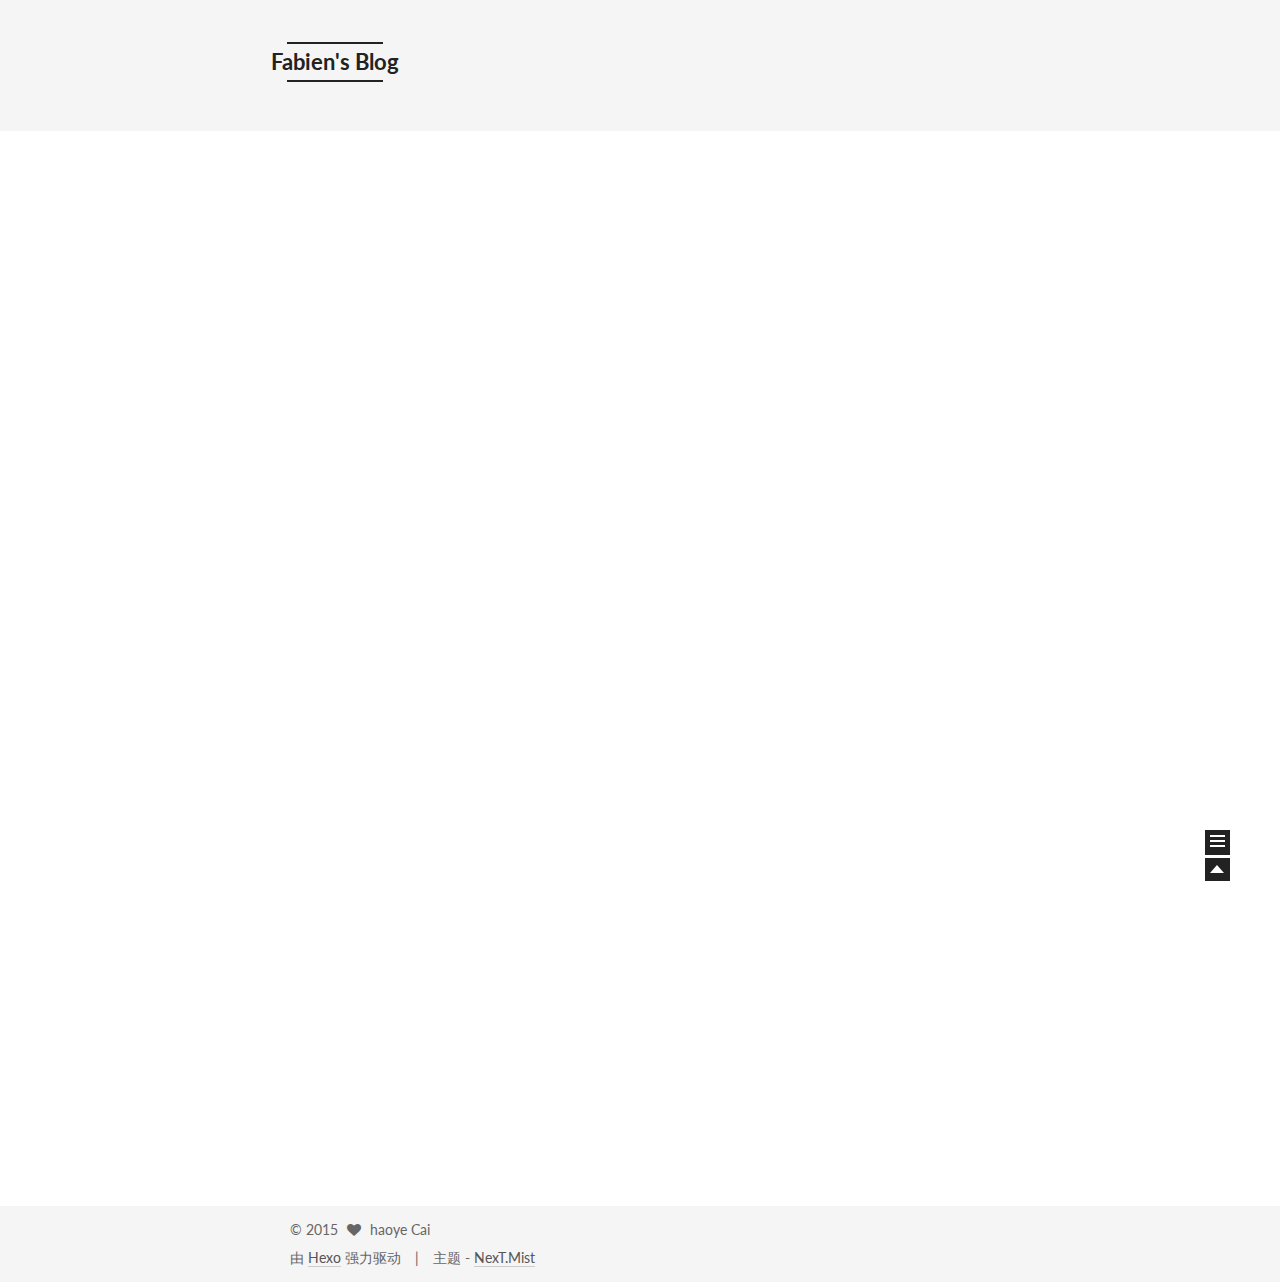
==== index.html @ c85cac9d "Site updated: 2015-11-20 16:42:20" ====
<!doctype html>
<html class="theme-next   use-motion ">
<head>
  <meta charset="UTF-8"/>
<meta http-equiv="X-UA-Compatible" content="IE=edge,chrome=1" />
<meta name="viewport" content="width=device-width, initial-scale=1, maximum-scale=1"/>



<meta http-equiv="Cache-Control" content="no-transform" />
<meta http-equiv="Cache-Control" content="no-siteapp" />












  <link href="/vendors/fancybox/source/jquery.fancybox.css?v=2.1.5" rel="stylesheet" type="text/css"/>




  <link href="//fonts.googleapis.com/css?family=Lato:300,400,700,400italic&subset=latin,latin-ext" rel="stylesheet" type="text/css">



<link href="/vendors/font-awesome/css/font-awesome.min.css?v=4.4.0" rel="stylesheet" type="text/css" />

<link href="/css/main.css?v=0.4.5.2" rel="stylesheet" type="text/css" />


  <meta name="keywords" content="Hexo, NexT" />








  <link rel="shortcut icon" type="image/x-icon" href="/favicon.ico?v=0.4.5.2" />






<meta name="description" content="finance | operational research">
<meta property="og:type" content="website">
<meta property="og:title" content="Fabien's Blog">
<meta property="og:url" content="http://yoursite.com/index.html">
<meta property="og:site_name" content="Fabien's Blog">
<meta property="og:description" content="finance | operational research">
<meta name="twitter:card" content="summary">
<meta name="twitter:title" content="Fabien's Blog">
<meta name="twitter:description" content="finance | operational research">



<script type="text/javascript" id="hexo.configuration">
  var CONFIG = {
    scheme: 'Mist',
    sidebar: 'post',
    motion: true
  };
</script>

  <title> Fabien's Blog </title>
</head>

<body itemscope itemtype="http://schema.org/WebPage" lang="zh-Hans">

  <!--[if lte IE 8]>
  <div style=' clear: both; height: 59px; padding:0 0 0 15px; position: relative;margin:0 auto;'>
    <a href="http://windows.microsoft.com/en-US/internet-explorer/products/ie/home?ocid=ie6_countdown_bannercode">
      <img src="http://7u2nvr.com1.z0.glb.clouddn.com/picouterie.jpg" border="0" height="42" width="820"
           alt="You are using an outdated browser. For a faster, safer browsing experience, upgrade for free today or use other browser ,like chrome firefox safari."
           style='margin-left:auto;margin-right:auto;display: block;'/>
    </a>
  </div>
<![endif]-->
  






  <div class="container one-column 
   page-home 
">
    <div class="headband"></div>

    <header id="header" class="header" itemscope itemtype="http://schema.org/WPHeader">
      <div class="header-inner"><div class="site-meta ">
  

  <div class="custom-logo-site-title">
    <a href="/"  class="brand" rel="start">
      <span class="logo-line-before"><i></i></span>
      <span class="site-title">Fabien's Blog</span>
      <span class="logo-line-after"><i></i></span>
    </a>
  </div>
  <p class="site-subtitle">To thine own self be true</p>
</div>

<div class="site-nav-toggle">
  <button>
    <span class="btn-bar"></span>
    <span class="btn-bar"></span>
    <span class="btn-bar"></span>
  </button>
</div>

<nav class="site-nav">
  

  
    <ul id="menu" class="menu ">
      
        
        <li class="menu-item menu-item-home">
          <a href="/" rel="section">
            
              <i class="menu-item-icon fa fa-home fa-fw"></i> <br />
            
            首页
          </a>
        </li>
      
        
        <li class="menu-item menu-item-archives">
          <a href="/archives" rel="section">
            
              <i class="menu-item-icon fa fa-archive fa-fw"></i> <br />
            
            归档
          </a>
        </li>
      
        
        <li class="menu-item menu-item-tags">
          <a href="/tags" rel="section">
            
              <i class="menu-item-icon fa fa-tags fa-fw"></i> <br />
            
            标签
          </a>
        </li>
      

      
      
    </ul>
  

  
</nav>

 </div>
    </header>

    <main id="main" class="main">
      <div class="main-inner">
        <div id="content" class="content">
          
  <section id="posts" class="posts-expand">

    

    
    

    
      

  
  

  
  
  

  <article class="post post-type-normal " itemscope itemtype="http://schema.org/Article">

    
      <header class="post-header">

        
        
          <h1 class="post-title" itemprop="name headline">
            
            
              
                
                <a class="post-title-link" href="/2015/11/20/hello-world/" itemprop="url">
                  Hello World
                </a>
              
            
          </h1>
        

        <div class="post-meta">
          <span class="post-time">
            发表于
            <time itemprop="dateCreated" datetime="2015-11-20T14:09:13+08:00" content="2015-11-20">
              2015-11-20
            </time>
          </span>

          

          
            
          

          

        </div>
      </header>
    


    <div class="post-body">

      
      

      
        
          <span itemprop="articleBody">
            
              <p>Welcome to <a href="http://hexo.io/" target="_blank" rel="external">Hexo</a>! This is your very first post. Check <a href="http://hexo.io/docs/" target="_blank" rel="external">documentation</a> for more info. If you get any problems when using Hexo, you can find the answer in <a href="http://hexo.io/docs/troubleshooting.html" target="_blank" rel="external">troubleshooting</a> or you can ask me on <a href="https://github.com/hexojs/hexo/issues" target="_blank" rel="external">GitHub</a>.</p>
<h2 id="Quick_Start">Quick Start</h2><h3 id="Create_a_new_post">Create a new post</h3><figure class="highlight bash"><table><tr><td class="gutter"><pre><span class="line">1</span><br></pre></td><td class="code"><pre><span class="line">$ hexo new <span class="string">"My New Post"</span></span><br></pre></td></tr></table></figure>
<p>More info: <a href="http://hexo.io/docs/writing.html" target="_blank" rel="external">Writing</a></p>
<h3 id="Run_server">Run server</h3><figure class="highlight bash"><table><tr><td class="gutter"><pre><span class="line">1</span><br></pre></td><td class="code"><pre><span class="line">$ hexo server</span><br></pre></td></tr></table></figure>
<p>More info: <a href="http://hexo.io/docs/server.html" target="_blank" rel="external">Server</a></p>
<h3 id="Generate_static_files">Generate static files</h3><figure class="highlight bash"><table><tr><td class="gutter"><pre><span class="line">1</span><br></pre></td><td class="code"><pre><span class="line">$ hexo generate</span><br></pre></td></tr></table></figure>
<p>More info: <a href="http://hexo.io/docs/generating.html" target="_blank" rel="external">Generating</a></p>
<h3 id="Deploy_to_remote_sites">Deploy to remote sites</h3><figure class="highlight bash"><table><tr><td class="gutter"><pre><span class="line">1</span><br></pre></td><td class="code"><pre><span class="line">$ hexo deploy</span><br></pre></td></tr></table></figure>
<p>More info: <a href="http://hexo.io/docs/deployment.html" target="_blank" rel="external">Deployment</a></p>

            
          </span>
        
      
    </div>

    <footer class="post-footer">
      

      

      
      
        <div class="post-eof"></div>
      
    </footer>
  </article>


    

  </section>

  


        </div>

        


        

      </div>

      
        
  
  <div class="sidebar-toggle">
    <div class="sidebar-toggle-line-wrap">
      <span class="sidebar-toggle-line sidebar-toggle-line-first"></span>
      <span class="sidebar-toggle-line sidebar-toggle-line-middle"></span>
      <span class="sidebar-toggle-line sidebar-toggle-line-last"></span>
    </div>
  </div>

  <aside id="sidebar" class="sidebar">
    <div class="sidebar-inner">

      

      

      <section class="site-overview sidebar-panel  sidebar-panel-active ">
        <div class="site-author motion-element" itemprop="author" itemscope itemtype="http://schema.org/Person">
          <img class="site-author-image" src="https://avatars2.githubusercontent.com/u/11530228?v=3&s=460" alt="haoye Cai" itemprop="image"/>
          <p class="site-author-name" itemprop="name">haoye Cai</p>
        </div>
        <p class="site-description motion-element" itemprop="description">finance | operational research</p>
        <nav class="site-state motion-element">
          <div class="site-state-item site-state-posts">
            <a href="/archives">
              <span class="site-state-item-count">1</span>
              <span class="site-state-item-name">日志</span>
            </a>
          </div>

          <div class="site-state-item site-state-categories">
            
              <span class="site-state-item-count">0</span>
              <span class="site-state-item-name">分类</span>
              
          </div>

          <div class="site-state-item site-state-tags">
            <a href="/tags">
              <span class="site-state-item-count">0</span>
              <span class="site-state-item-name">标签</span>
              </a>
          </div>

        </nav>

        

        <div class="links-of-author motion-element">
          
        </div>

        
        

        <div class="links-of-author motion-element">
          
        </div>

      </section>

      

    </div>
  </aside>


      
    </main>

    <footer id="footer" class="footer">
      <div class="footer-inner">
        <div class="copyright" >
  
  &copy; 
  <span itemprop="copyrightYear">2015</span>
  <span class="with-love">
    <i class="icon-next-heart fa fa-heart"></i>
  </span>
  <span class="author" itemprop="copyrightHolder">haoye Cai</span>
</div>

<div class="powered-by">
  由 <a class="theme-link" href="http://hexo.io">Hexo</a> 强力驱动
</div>

<div class="theme-info">
  主题 -
  <a class="theme-link" href="https://github.com/iissnan/hexo-theme-next">
    NexT.Mist
  </a>
</div>



      </div>
    </footer>

    <div class="back-to-top"></div>
  </div>

  <script type="text/javascript" src="/vendors/jquery/index.js?v=2.1.3"></script>

  
  

  
    
    

  


  

  
  <script type="text/javascript" src="/vendors/fancybox/source/jquery.fancybox.pack.js"></script>
  <script type="text/javascript" src="/js/fancy-box.js?v=0.4.5.2"></script>


  <script type="text/javascript" src="/js/helpers.js?v=0.4.5.2"></script>
  <script type="text/javascript" src="/vendors/velocity/velocity.min.js"></script>
<script type="text/javascript" src="/vendors/velocity/velocity.ui.min.js"></script>

<script type="text/javascript" src="/js/motion.js?v=0.4.5.2" id="motion.global"></script>


  <script type="text/javascript" src="/vendors/fastclick/lib/fastclick.min.js?v=1.0.6"></script>
  <script type="text/javascript" src="/vendors/jquery_lazyload/jquery.lazyload.js?v=1.9.7"></script>

  

  <script type="text/javascript" src="/js/bootstrap.js"></script>

  
  

  
  

</body>
</html>
---- css/main.css ----
/* normalize.css v3.0.2 | MIT License | git.io/normalize */
html {
  font-family: sans-serif; /* 1 */
  -ms-text-size-adjust: 100%; /* 2 */
  -webkit-text-size-adjust: 100%; /* 2 */
}
body {
  margin: 0;
}
article,
aside,
details,
figcaption,
figure,
footer,
header,
hgroup,
main,
menu,
nav,
section,
summary {
  display: block;
}
audio,
canvas,
progress,
video {
  display: inline-block; /* 1 */
  vertical-align: baseline; /* 2 */
}
audio:not([controls]) {
  display: none;
  height: 0;
}
[hidden],
template {
  display: none;
}
a {
  background-color: transparent;
}
a:active,
a:hover {
  outline: 0;
}
abbr[title] {
  border-bottom: 1px dotted;
}
b,
strong {
  font-weight: bold;
}
dfn {
  font-style: italic;
}
h1 {
  font-size: 2em;
  margin: 0.67em 0;
}
mark {
  background: #ff0;
  color: #000;
}
small {
  font-size: 80%;
}
sub,
sup {
  font-size: 75%;
  line-height: 0;
  position: relative;
  vertical-align: baseline;
}
sup {
  top: -0.5em;
}
sub {
  bottom: -0.25em;
}
img {
  border: 0;
}
svg:not(:root) {
  overflow: hidden;
}
figure {
  margin: 1em 40px;
}
hr {
  -moz-box-sizing: content-box;
  box-sizing: content-box;
  height: 0;
}
pre {
  overflow: auto;
}
code,
kbd,
pre,
samp {
  font-family: monospace, monospace;
  font-size: 1em;
}
button,
input,
optgroup,
select,
textarea {
  color: inherit; /* 1 */
  font: inherit; /* 2 */
  margin: 0; /* 3 */
}
button {
  overflow: visible;
}
button,
select {
  text-transform: none;
}
button,
html input[type="button"],
input[type="reset"],
input[type="submit"] {
  -webkit-appearance: button; /* 2 */
  cursor: pointer; /* 3 */
}
button[disabled],
html input[disabled] {
  cursor: default;
}
button::-moz-focus-inner,
input::-moz-focus-inner {
  border: 0;
  padding: 0;
}
input {
  line-height: normal;
}
input[type="checkbox"],
input[type="radio"] {
  box-sizing: border-box; /* 1 */
  padding: 0; /* 2 */
}
input[type="number"]::-webkit-inner-spin-button,
input[type="number"]::-webkit-outer-spin-button {
  height: auto;
}
input[type="search"] {
  -webkit-appearance: textfield; /* 1 */
  -moz-box-sizing: content-box;
  -webkit-box-sizing: content-box; /* 2 */
  box-sizing: content-box;
}
input[type="search"]::-webkit-search-cancel-button,
input[type="search"]::-webkit-search-decoration {
  -webkit-appearance: none;
}
fieldset {
  border: 1px solid #c0c0c0;
  margin: 0 2px;
  padding: 0.35em 0.625em 0.75em;
}
legend {
  border: 0; /* 1 */
  padding: 0; /* 2 */
}
textarea {
  overflow: auto;
}
optgroup {
  font-weight: bold;
}
table {
  border-collapse: collapse;
  border-spacing: 0;
}
td,
th {
  padding: 0;
}
::selection {
  background: #262a30;
  color: #fff;
}
body {
  position: relative;
  font-family: Lato, "PingFang SC", "Microsoft YaHei", sans-serif;
  font-size: 14px;
  line-height: 2;
  color: #555;
  background: #fff;
}
@media (max-width: 767px) {
  body {
    padding-right: 0 !important;
  }
}
@media (min-width: 768px) and (max-width: 991px) {
  body {
    padding-right: 0 !important;
  }
}
@media (min-width: 1600px) {
  body {
    font-size: 16px;
  }
}
h1,
h2,
h3,
h4,
h5,
h6 {
  margin: 0;
  padding: 0;
  font-weight: bold;
  line-height: 1;
  font-family: Lato, "PingFang SC", "Microsoft YaHei", sans-serif;
}
h1 {
  font-size: 24px;
}
@media (max-width: 767px) {
  h1 {
    font-size: 20px;
  }
}
h2 {
  font-size: 22px;
}
@media (max-width: 767px) {
  h2 {
    font-size: 18px;
  }
}
h3 {
  font-size: 20px;
}
@media (max-width: 767px) {
  h3 {
    font-size: 16px;
  }
}
h4 {
  font-size: 18px;
}
@media (max-width: 767px) {
  h4 {
    font-size: 14px;
  }
}
h5 {
  font-size: 16px;
}
@media (max-width: 767px) {
  h5 {
    font-size: 12px;
  }
}
h6 {
  font-size: 14px;
}
@media (max-width: 767px) {
  h6 {
    font-size: 10px;
  }
}
p {
  margin: 0 0 25px 0;
}
a {
  color: #555;
  text-decoration: none;
  border-bottom: 1px solid #999;
}
a:hover {
  color: #222;
  border-bottom-color: #222;
}
ul {
  list-style: none;
}
blockquote {
  margin: 0;
  padding: 0;
}
img {
  display: block;
  margin: auto 0;
  max-width: 100%;
  height: auto;
}
h2,
h3,
h4,
h5,
h6 {
  margin: 20px 0 15px;
}
ul {
  list-style: square;
}
a {
  word-wrap: break-word;
}
hr {
  margin: 40px 0;
  height: 3px;
  border: none;
  background-color: #ddd;
  background-image: repeating-linear-gradient(-45deg, #fff, #fff 4px, transparent 4px, transparent 8px);
}
blockquote {
  padding: 0 15px;
  color: #666;
  border-left: 4px solid #ddd;
}
blockquote cite::before {
  content: "-";
  padding: 0 5px;
}
dt {
  font-weight: 700;
}
dd {
  margin: 0;
  padding: 0;
}
.pullquote {
  width: 45%;
}
.pullquote.left {
  float: left;
  margin-left: 5px;
  margin-right: 10px;
}
.pullquote.right {
  float: right;
  margin-left: 10px;
  margin-right: 5px;
}
.highlight table,
.gist table {
  width: auto;
}
.highlight table td,
.gist table td {
  border: none;
}
.highlight a,
.gist a {
  color: #222 !important;
  text-decoration: none !important;
}
.video-container {
  position: relative;
  padding-top: 60%;
  height: 0;
  overflow: hidden;
}
.video-container iframe,
.video-container object,
.video-container embed {
  position: absolute;
  top: 0;
  left: 0;
  width: 100%;
  height: 100%;
}
table {
  margin: 20px 0;
  width: 100%;
  border-collapse: collapse;
  border-spacing: 0;
  border: 1px solid #ddd;
  font-size: 14px;
}
table>tbody>tr:nth-of-type(odd) {
  background-color: #f9f9f9;
}
table>tbody>tr:hover {
  background-color: #f5f5f5;
}
caption,
th,
td {
  padding: 8px;
  text-align: left;
  vertical-align: middle;
  font-weight: normal;
}
th,
td {
  border-bottom: 3px solid #ddd;
  border-right: 1px solid #eee;
}
th {
  padding-bottom: 10px;
  font-weight: 700;
}
td {
  border-bottom-width: 1px;
}
.text-left {
  text-align: left;
}
.text-center {
  text-align: center;
}
.text-right {
  text-align: right;
}
.text-justify {
  text-align: justify;
}
.text-nowrap {
  white-space: nowrap;
}
.text-lowercase {
  text-transform: lowercase;
}
.text-uppercase {
  text-transform: uppercase;
}
.text-capitalize {
  text-transform: capitalize;
}
.center-block {
  display: block;
  margin-left: auto;
  margin-right: auto;
}
.clearfix:before,
.clearfix:after {
  content: " ";
  display: table;
}
.clearfix:after {
  clear: both;
}
.full-image.full-image.full-image {
  border: none;
  max-width: 100%;
  width: auto;
  margin: 0;
}
@media (min-width: 992px) {
  .full-image.full-image.full-image {
    max-width: none;
    width: 126%;
    margin: 0 -13%;
  }
}
.use-motion .motion-element {
  opacity: 0;
}
pre,
.highlight {
  background: #f7f7f7;
  margin: 20px 0;
  padding: 15px;
  overflow: auto;
  font-size: 13px;
  color: #4d4d4c;
  line-height: 1.6;
}
.highlight .gutter pre,
.gist .gist-file .gist-data .line-numbers {
  color: #666;
}
pre,
code {
  font-family: "Input Mono", "PT Mono", Consolas, Monaco, Menlo, monospace;
}
code {
  word-break: break-all;
  background: #eee;
  text-shadow: 0 1px #fff;
  padding: 0 0.3em;
}
pre code {
  background: none;
  text-shadow: none;
  padding: 0;
}
.highlight pre {
  border: none;
  margin: 0;
  padding: 1px;
}
.highlight table {
  margin: 0;
  width: auto;
  border: none;
}
.highlight td {
  border: none;
  padding: 0;
}
.highlight figcaption {
  font-size: 0.85em;
  color: #8e908c;
  line-height: 1em;
  margin-bottom: 1em;
}
.highlight figcaption:before,
.highlight figcaption:after {
  content: " ";
  display: table;
}
.highlight figcaption:after {
  clear: both;
}
.highlight figcaption a {
  float: right;
}
.highlight .gutter pre {
  text-align: right;
  padding-right: 20px;
}
.highlight .line {
  height: 20px;
}
.gist {
  margin: 20px 0;
  border-style: solid;
  border-color: #ccc;
  border-width: 1px 0;
  background: #f7f7f7;
  padding: 15px 40px 15px 15px;
}
.gist .gist-file {
  border: none;
  font-family: "Input Mono", "PT Mono", Consolas, Monaco, Menlo, monospace;
  margin: 0;
}
.gist .gist-file .gist-data {
  background: none;
  border: none;
}
.gist .gist-file .gist-data .line-numbers {
  background: none;
  border: none;
  padding: 0 20px 0 0;
}
.gist .gist-file .gist-data .line-data {
  padding: 0 !important;
}
.gist .gist-file .highlight {
  margin: 0;
  padding: 0;
  border: none;
}
.gist .gist-file .gist-meta {
  background: #f7f7f7;
  color: #8e908c;
  font: 13px Lato, "PingFang SC", "Microsoft YaHei", sans-serif;
  text-shadow: 0 0;
  padding: 0;
  margin-top: 1em;
  margin-left: 40px;
}
.gist .gist-file .gist-meta a {
  color: color-link;
  font-weight: normal;
}
.gist .gist-file .gist-meta a:hover {
  text-decoration: underline;
}
pre .comment {
  color: #8e908c;
}
pre .variable,
pre .attribute,
pre .tag,
pre .regexp,
pre .ruby .constant,
pre .xml .tag .title,
pre .xml .pi,
pre .xml .doctype,
pre .html .doctype,
pre .css .id,
pre .css .class,
pre .css .pseudo {
  color: #c82829;
}
pre .number,
pre .preprocessor,
pre .built_in,
pre .literal,
pre .params,
pre .constant {
  color: #f5871f;
}
pre .ruby .class .title,
pre .css .rules .attribute {
  color: #718c00;
}
pre .string,
pre .value,
pre .inheritance,
pre .header,
pre .ruby .symbol,
pre .xml .cdata {
  color: #718c00;
}
pre .title,
pre .css .hexcolor {
  color: #3e999f;
}
pre .function,
pre .python .decorator,
pre .python .title,
pre .ruby .function .title,
pre .ruby .title .keyword,
pre .perl .sub,
pre .javascript .title,
pre .coffeescript .title {
  color: #4271ae;
}
pre .keyword,
pre .javascript .function {
  color: #8959a8;
}
html,
body {
  height: 100%;
}
.container {
  position: relative;
  min-height: 100%;
}
.header-inner {
  margin: 0 auto;
  padding: 100px 0 70px;
  width: 1200px;
}
.one-column .header-inner {
  width: 700px;
}
@media (min-width: 1600px) {
  .one-column .header-inner {
    width: 900px;
  }
}
.main {
  padding-bottom: 150px;
}
.main-inner {
  margin: 0 auto;
  width: 1200px;
}
.one-column .main-inner {
  width: 700px;
}
@media (min-width: 1600px) {
  .one-column .main-inner {
    width: 900px;
  }
}
.footer {
  position: absolute;
  left: 0;
  bottom: 0;
  width: 100%;
  min-height: 50px;
}
.footer-inner {
  margin: 20px auto;
  width: 1200px;
}
.one-column .footer-inner {
  width: 700px;
}
@media (min-width: 1600px) {
  .one-column .footer-inner {
    width: 900px;
  }
}
.headband {
  height: 3px;
  background: #222;
}
.header {
  background: #fff;
}
.header-inner {
  position: relative;
}
.site-meta {
  margin: 0;
  text-align: left;
}
@media (max-width: 767px) {
  .site-meta {
    text-align: center;
  }
}
.brand {
  position: relative;
  display: inline-block;
  padding: 0 40px;
  color: #222;
  background: #222;
  border-bottom: none;
  font-family: Lato, "PingFang SC", "Microsoft YaHei", sans-serif;
}
.brand:hover {
  color: #222;
}
.logo {
  display: inline-block;
  margin-right: 5px;
  line-height: 36px;
  vertical-align: top;
}
.site-title {
  display: inline-block;
  vertical-align: top;
  line-height: 36px;
  font-size: 20px;
  font-weight: normal;
}
.site-subtitle {
  margin-top: 10px;
  font-size: 13px;
  color: #999;
}
.use-motion .brand {
  opacity: 0;
}
.use-motion .logo,
.use-motion .site-title,
.use-motion .site-subtitle {
  opacity: 0;
  position: relative;
  top: -10px;
}
.site-nav-toggle {
  display: none;
  position: absolute;
  top: 10px;
  left: 10px;
}
@media (max-width: 767px) {
  .site-nav-toggle {
    display: block;
  }
}
.site-nav-toggle button {
  margin-top: 2px;
  padding: 9px 10px;
  background: transparent;
  border: none;
}
@media (max-width: 767px) {
  .site-nav {
    display: none;
    margin: 0 -10px;
    padding: 0 10px;
    clear: both;
    border-top: 1px solid #ddd;
  }
}
@media (min-width: 768px) and (max-width: 991px) {
  .site-nav {
    display: block !important;
  }
}
@media (min-width: 992px) {
  .site-nav {
    display: block !important;
  }
}
.menu {
  margin-top: 20px;
  padding-left: 0;
  text-align: center;
}
.menu .menu-item {
  display: inline-block;
  margin: 0 10px;
}
@media screen and (max-width: 767px) {
  .menu .menu-item {
    margin-top: 10px;
  }
}
.menu .menu-item a {
  display: block;
  font-size: 13px;
  text-transform: capitalize;
  line-height: 1.5;
  border-bottom: 1px solid transparent;
  transition-property: border-color;
  transition-duration: 0.2s;
  transition-timing-function: ease-in-out;
  transition-delay: 0s;
}
.menu .menu-item a:hover {
  border-bottom-color: #222;
}
.use-motion .menu-item {
  opacity: 0;
}
.translation {
  margin-top: -20px;
  font-size: 14px;
  color: #999;
}
.post:last-child .post-eof.post-eof.post-eof {
  display: none;
}
.sidebar-toggle {
  position: fixed;
  right: 50px;
  bottom: 45px;
  width: 15px;
  height: 15px;
  padding: 5px;
  background: #222;
  line-height: 0;
  z-index: 1050;
  cursor: pointer;
  -webkit-transform: translateZ(0);
}
@media (min-width: 768px) and (max-width: 991px) {
  .sidebar-toggle {
    display: none;
  }
}
@media (max-width: 767px) {
  .sidebar-toggle {
    display: none;
  }
}
.sidebar-toggle-line {
  position: relative;
  display: inline-block;
  vertical-align: top;
  height: 2px;
  width: 100%;
  background: #fff;
  margin-top: 3px;
}
.sidebar-toggle-line:first-child {
  margin-top: 0;
}
.sidebar {
  width: 0;
  position: fixed;
  right: 0;
  top: 0;
  bottom: 0;
  z-index: 1040;
  box-shadow: inset 0 2px 6px #000;
  background: #222;
  -webkit-transform: translateZ(0);
}
.sidebar a {
  color: #999;
  border-bottom-color: #555;
}
.sidebar a:hover {
  color: #eee;
}
@media (min-width: 768px) and (max-width: 991px) {
  .sidebar {
    display: none !important;
  }
}
@media (max-width: 767px) {
  .sidebar {
    display: none !important;
  }
}
.sidebar-inner {
  position: relative;
  padding: 20px 10px;
  color: #999;
  text-align: center;
}
.site-author-image {
  display: block;
  margin: 0 auto;
  max-width: 96px;
  height: auto;
  border: 2px solid #333;
  padding: 2px;
}
.site-author-name {
  margin: 5px 0 0;
  color: #f5f5f5;
}
.site-description {
  margin-top: 5px;
  font-size: 14px;
  color: #555;
}
.site-state {
  overflow: hidden;
  line-height: 1.4;
}
.site-state-item {
  display: inline-block;
  padding: 0 15px;
  border-left: 1px solid #333;
}
.site-state-item:first-child {
  border-left: none;
}
.site-state-item a {
  border-bottom: none;
}
.site-state-item-count {
  display: block;
  text-align: center;
  font-size: 18px;
}
.site-state-item-name {
  font-size: 13px;
}
.feed-link {
  margin-top: 20px;
}
.feed-link a {
  display: inline-block;
  padding: 0 15px;
  color: #fc6423;
  border: 1px solid #fc6423;
  border-radius: 4px;
}
.feed-link a i {
  color: #fc6423;
  font-size: 14px;
}
.feed-link a:hover {
  color: #fff;
  background: #fc6423;
}
.feed-link a:hover i {
  color: #fff;
}
.links-of-author {
  margin-top: 20px;
}
.links-of-author a {
  display: inline-block;
  vertical-align: middle;
  margin-right: 10px;
  margin-bottom: 10px;
  border-bottom-color: #555;
  font-size: 13px;
}
.links-of-author a:before {
  display: inline-block;
  vertical-align: middle;
  margin-right: 3px;
  content: " ";
  width: 4px;
  height: 4px;
  border-radius: 50%;
  background: #7a3346;
}
.sidebar-nav {
  margin: 0 0 20px;
  padding-left: 0;
}
.sidebar-nav li {
  display: inline-block;
  cursor: pointer;
  border-bottom: 1px solid transparent;
  font-size: 15px;
}
.sidebar-nav li:hover {
  color: #f5f5f5;
}
.page-post-detail .sidebar-nav-toc {
  padding: 0 5px;
}
.page-post-detail .sidebar-nav-overview {
  margin-left: 10px;
}
.sidebar-nav .sidebar-nav-active {
  color: #87daff;
  border-bottom-color: #87daff;
}
.sidebar-nav .sidebar-nav-active:hover {
  color: #87daff;
}
.sidebar-panel {
  display: none;
}
.sidebar-panel-active {
  display: block;
}
.post-toc {
  overflow: hidden;
  position: relative;
}
.post-toc-empty {
  font-size: 14px;
  color: #666;
}
.post-toc ol {
  overflow: auto;
  margin: 0;
  padding: 0 10px 10px;
  text-align: left;
  list-style: none;
  font-size: 14px;
}
.post-toc ol a {
  color: #999;
}
.post-toc ol a:hover {
  color: #ccc;
}
.post-toc .nav .nav-child {
  display: none;
}
.post-toc .nav .active > .nav-child {
  display: block;
}
.post-toc .nav .active-current > .nav-child {
  display: block;
}
.post-toc .nav .active-current > .nav-child > .nav-item {
  display: block;
}
.post-toc .nav .active > a {
  color: #ccc;
}
.post-toc .nav .active-current > a {
  color: #87daff;
}
.post-toc .nav .active-current > a:hover {
  color: #87daff;
}
.post-toc-indicator {
  height: 20px;
  text-align: center;
  color: #fff;
  font-size: 14px;
}
.post-toc-indicator-top {
  opacity: 0;
  margin-top: 10px;
}
.post-toc-indicator-bottom {
  position: absolute;
  width: 100%;
}
.footer {
  font-size: 14px;
  color: #999;
}
.footer img {
  border: none;
}
.footer-inner {
  text-align: center;
}
.with-love {
  display: inline-block;
  margin: 0 5px;
}
.powered-by,
.theme-info {
  display: inline-block;
}
.powered-by {
  margin-right: 10px;
}
.powered-by::after {
  content: "|";
  padding-left: 10px;
}
.cc-license {
  margin-top: 10px;
  text-align: center;
}
.cc-license .cc-opacity {
  opacity: 0.7;
  border-bottom: none;
}
.cc-license .cc-opacity:hover {
  opacity: 0.9;
}
.cc-license img {
  display: inline-block;
}
@media (max-width: 767px) {
  body {
    font-size: 14px;
  }
  .header-inner,
  .one-column .header-inner,
  .main-inner,
  .one-column .main-inner,
  .main-inner .content,
  .footer-inner,
  .one-column .footer-inner {
    width: auto;
  }
  .main-inner {
    margin: 20px auto 0;
  }
  .footer-inner {
    padding: 0 10px;
  }
}
.blockquote-center,
.page-home .post-type-quote blockquote,
.page-post-detail .post-type-quote blockquote {
  position: relative;
  margin: 40px 0;
  padding: 0;
  border-left: none;
  text-align: center;
}
.blockquote-center::before,
.page-home .post-type-quote blockquote::before,
.page-post-detail .post-type-quote blockquote::before,
.blockquote-center::after,
.page-home .post-type-quote blockquote::after,
.page-post-detail .post-type-quote blockquote::after {
  position: absolute;
  content: ' ';
  display: block;
  width: 100%;
  height: 24px;
  opacity: 0.2;
  background-repeat: no-repeat;
  background-position: 0 -6px;
  background-size: 22px 22px;
}
.blockquote-center::before,
.page-home .post-type-quote blockquote::before,
.page-post-detail .post-type-quote blockquote::before {
  top: -20px;
  background-image: url("../images/quote-l.svg");
  border-top: 1px solid #ccc;
}
.blockquote-center::after,
.page-home .post-type-quote blockquote::after,
.page-post-detail .post-type-quote blockquote::after {
  bottom: -20px;
  background-image: url("../images/quote-r.svg");
  border-bottom: 1px solid #ccc;
  background-position: 100% 8px;
}
.blockquote-center p,
.page-home .post-type-quote blockquote p,
.page-post-detail .post-type-quote blockquote p,
.blockquote-center div,
.page-home .post-type-quote blockquote div,
.page-post-detail .post-type-quote blockquote div {
  text-align: center;
}
.btn {
  display: inline-block;
  padding: 0 20px;
  font-size: 15px;
  color: #fff;
  background: #222;
  border: 2px solid #222;
  text-decoration: none;
  transition-property: background-color;
  transition-duration: 0.2s;
  transition-timing-function: ease-in-out;
  transition-delay: 0s;
}
.btn:hover {
  border-color: #222;
  color: #222;
  background: #fff;
}
.btn-bar {
  display: block;
  width: 22px;
  height: 2px;
  background: #555;
  border-radius: 1px;
}
.btn-bar+.btn-bar {
  margin-top: 4px;
}
.post-body .fancybox img {
  display: block !important;
  margin: 0 auto;
  cursor: pointer;
  cursor: zoom-out;
  cursor: -webkit-zoom-in;
}
.post-body .image-caption,
.post-body .figure .caption {
  margin: 10px auto 15px;
  text-align: center;
  font-size: 14px;
  color: #999;
  font-weight: bold;
  line-height: 1;
}
.post-sticky-flag {
  display: inline-block;
  font-size: 16px;
  -ms-transform: rotate(30deg);
  transform: rotate(30deg);
}
.posts-expand {
  padding-top: 40px;
}
@media (max-width: 767px) {
  .posts-expand {
    margin: 0 20px;
  }
  .post-body pre,
  .post-body .highlight {
    margin: 0 -20px;
    padding: 10px 20px;
  }
  .post-body pre .gutter pre,
  .post-body .highlight .gutter pre {
    padding-right: 10px;
  }
}
.posts-expand .post-title {
  font-size: 26px;
  text-align: center;
  word-break: break-word;
}
@media (max-width: 767px) {
  .posts-expand .post-title {
    font-size: 22px;
  }
}
.posts-expand .post-title-link {
  display: inline-block;
  position: relative;
  color: #555;
  border-bottom: none;
  line-height: 1.2;
  vertical-align: top;
}
.posts-expand .post-title-link::before {
  content: "";
  position: absolute;
  width: 100%;
  height: 2px;
  bottom: 0;
  left: 0;
  background-color: #000;
  visibility: hidden;
  transform: scaleX(0);
  transition-duration: 0.2s;
  transition-timing-function: ease-in-out;
  transition-delay: 0s;
}
.posts-expand .post-title-link:hover::before {
  visibility: visible;
  transform: scaleX(1);
}
.posts-expand .post-title-link .fa {
  font-size: 16px;
}
.posts-expand .post-meta {
  margin: 3px 0 60px 0;
  color: #999;
  font-size: 12px;
  text-align: center;
}
.posts-expand .post-meta .post-category-list {
  display: inline-block;
  margin: 0;
  padding: 3px;
}
.posts-expand .post-meta .post-category-list-link {
  color: #999;
}
@media (max-width: 767px) {
  .posts-expand .post-comments-count {
    display: none;
  }
}
@media (min-width: 992px) {
  .posts-expand .post-body {
    text-align: justify;
  }
}
.posts-expand .post-body h2,
.posts-expand .post-body h3,
.posts-expand .post-body h4,
.posts-expand .post-body h5,
.posts-expand .post-body h6 {
  padding-top: 10px;
}
.posts-expand .post-body img {
  box-sizing: border-box;
  margin: auto;
  padding: 3px;
  border: 1px solid #ddd;
}
.posts-expand .post-tags {
  margin-top: 40px;
  text-align: center;
}
.posts-expand .post-tags a {
  display: inline-block;
  margin-right: 10px;
  font-size: 13px;
}
.post-nav {
  overflow: hidden;
  margin-top: 60px;
  padding: 10px;
  white-space: nowrap;
  border-top: 1px solid #eee;
}
.post-nav-item {
  display: inline-block;
  width: 50%;
  white-space: normal;
}
.post-nav-item a {
  position: relative;
  display: inline-block;
  line-height: 25px;
  font-size: 14px;
  color: #555;
  border-bottom: none;
}
.post-nav-item a:hover {
  color: #222;
  border-bottom: none;
}
.post-nav-item a:active {
  top: 2px;
}
.post-nav-item a i {
  font-size: 12px;
}
.post-nav-prev {
  text-align: right;
}
.posts-expand .post-eof {
  display: block;
  margin: 160px auto 120px;
  width: 8%;
  height: 1px;
  background: #ccc;
  text-align: center;
}
.post-more-link {
  margin-top: 50px;
}
.posts-expand .post-body .fancybox img {
  margin: 0 auto;
}
@media (max-width: 767px) {
  .posts-collapse {
    margin: 0 20px;
  }
  .posts-collapse .post-title,
  .posts-collapse .post-meta {
    display: block;
    width: auto;
    text-align: left;
  }
}
.posts-collapse {
  margin-left: 0;
}
@media (max-width: 767px) {
  .posts-collapse {
    margin: 0 20px;
  }
}
.posts-collapse .collection-title {
  position: relative;
  margin: 60px 0;
}
.posts-collapse .collection-title h2 {
  margin-left: 20px;
}
.posts-collapse .collection-title small {
  color: #bbb;
}
.posts-collapse .collection-title::before {
  content: " ";
  position: absolute;
  left: 0;
  top: 50%;
  margin-left: -4px;
  margin-top: -4px;
  width: 8px;
  height: 8px;
  background: #bbb;
  border-radius: 50%;
}
.posts-collapse .post {
  margin: 30px 0;
}
.posts-collapse .post-header {
  position: relative;
  transition-duration: 0.2s;
  transition-timing-function: ease-in-out;
  transition-delay: 0s;
  transition-property: border;
  border-bottom: 1px dashed #ccc;
}
.posts-collapse .post-header::before {
  content: " ";
  position: absolute;
  left: 0;
  top: 12px;
  width: 6px;
  height: 6px;
  margin-left: -4px;
  background: #bbb;
  border-radius: 50%;
  border: 1px solid #fff;
  transition-duration: 0.2s;
  transition-timing-function: ease-in-out;
  transition-delay: 0s;
  transition-property: background;
}
.posts-collapse .post-header:hover {
  border-bottom-color: #666;
}
.posts-collapse .post-header:hover::before {
  background: #222;
}
.posts-collapse .post-meta {
  position: absolute;
  font-size: 12px;
  left: 20px;
  top: 5px;
}
.posts-collapse .post-comments-count {
  display: none;
}
.posts-collapse .post-title {
  margin-left: 60px;
  font-size: 16px;
  font-weight: normal;
  font-family: Lato, "PingFang SC", "Microsoft YaHei", sans-serif;
  line-height: inherit;
}
.posts-collapse .post-title::after {
  margin-left: 3px;
  opacity: 0.6;
}
.posts-collapse .post-title a {
  color: #666;
  border-bottom: none;
}
.page-home .post-type-quote .post-header,
.page-post-detail .post-type-quote .post-header,
.page-home .post-type-quote .post-tags,
.page-post-detail .post-type-quote .post-tags {
  display: none;
}
.pagination {
  margin: 120px 0 40px;
  text-align: center;
  border-top: 1px solid #eee;
}
.page-number-basic,
.pagination .prev,
.pagination .next,
.pagination .page-number,
.pagination .space {
  display: inline-block;
  position: relative;
  top: -1px;
  margin: 0 10px;
  padding: 0 10px;
  line-height: 30px;
}
@media (max-width: 767px) {
  .page-number-basic,
  .pagination .prev,
  .pagination .next,
  .pagination .page-number,
  .pagination .space {
    margin: 0 5px;
  }
}
.pagination .prev,
.pagination .next,
.pagination .page-number {
  border-bottom: 0;
  border-top: 1px solid #eee;
  transition-property: border-color;
  transition-duration: 0.2s;
  transition-timing-function: ease-in-out;
  transition-delay: 0s;
}
.pagination .prev:hover,
.pagination .next:hover,
.pagination .page-number:hover {
  border-top-color: #222;
}
.pagination .space {
  padding: 0;
  margin: 0;
}
.pagination .prev {
  margin-left: 0;
}
.pagination .next {
  margin-right: 0;
}
.pagination .page-number.current {
  color: #fff;
  background: #ccc;
  border-top-color: #ccc;
}
@media (max-width: 767px) {
  .pagination {
    border-top: none;
  }
  .pagination .prev,
  .pagination .next,
  .pagination .page-number {
    margin-bottom: 10px;
    border-top: 0;
    border-bottom: 1px solid #eee;
  }
  .pagination .prev:hover,
  .pagination .next:hover,
  .pagination .page-number:hover {
    border-bottom-color: #222;
  }
}
.comments {
  margin: 60px 20px 0;
}
.tag-cloud {
  text-align: center;
}
.tag-cloud a {
  display: inline-block;
  margin: 10px;
}
.post-gallery {
  display: table;
  table-layout: fixed;
  width: 100%;
  border-collapse: separate;
}
.post-gallery-row {
  display: table-row;
}
.post-gallery .post-gallery-img {
  display: table-cell;
  text-align: center;
  vertical-align: middle;
  border: none;
}
.post-gallery .post-gallery-img img {
  max-width: 100%;
  max-height: 100%;
  border: none;
}
.fancybox-close,
.fancybox-close:hover {
  border: none;
}
.post .group-picture img {
  box-sizing: border-box;
  padding: 0 3px;
  border: none;
}
.post .group-picture-row {
  overflow: hidden;
  margin-top: 6px;
}
.post .group-picture-row:first-child {
  margin-top: 0;
}
.post .group-picture-column {
  float: left;
}
.page-post-detail .post-body .group-picture-column {
  float: none;
  margin-top: 10px;
  width: auto !important;
}
.page-post-detail .post-body .group-picture-column img {
  margin: 0 auto;
}
.page-archive .group-picture-container {
  overflow: hidden;
}
.page-archive .group-picture-row {
  float: left;
}
.page-archive .group-picture-row:first-child {
  margin-top: 6px;
}
.page-archive .group-picture-column {
  max-width: 150px;
  max-height: 150px;
}
.back-to-top {
  position: fixed;
  bottom: 19px;
  right: 50px;
  z-index: 1050;
  width: 15px;
  height: 13px;
  padding: 5px;
  background: #222;
  color: #fff;
  cursor: pointer;
  -webkit-transform: translateZ(0);
}
@media (max-width: 767px) {
  .back-to-top {
    display: none;
  }
}
@media (min-width: 768px) and (max-width: 991px) {
  .back-to-top {
    display: none;
  }
}
.back-to-top:before {
  display: block;
  content: " ";
  margin-top: 2px;
  width: 0;
  height: 0;
  border-width: 0 7px 8px 7px;
  border-color: transparent transparent #fff transparent;
  border-style: solid;
}
.theme-next #ds-thread #ds-reset {
  color: #555;
}
.theme-next #ds-thread #ds-reset .ds-replybox {
  margin-bottom: 30px;
}
.theme-next #ds-thread #ds-reset .ds-replybox .ds-avatar,
.theme-next #ds-reset .ds-avatar img {
  box-shadow: none;
}
.theme-next #ds-thread #ds-reset .ds-textarea-wrapper {
  border-color: #c7d4e1;
  background: none;
  border-top-right-radius: 3px;
  border-top-left-radius: 3px;
}
.theme-next #ds-thread #ds-reset .ds-textarea-wrapper textarea {
  height: 60px;
}
.theme-next #ds-reset .ds-rounded-top {
  border-radius: 0;
}
.theme-next #ds-thread #ds-reset .ds-post-toolbar {
  box-sizing: border-box;
  border: 1px solid #c7d4e1;
  background: #f6f8fa;
}
.theme-next #ds-thread #ds-reset .ds-post-options {
  height: 40px;
  border: none;
  background: none;
}
.theme-next #ds-thread #ds-reset .ds-toolbar-buttons {
  top: 11px;
}
.theme-next #ds-thread #ds-reset .ds-sync {
  top: 5px;
}
.theme-next #ds-thread #ds-reset .ds-post-button {
  top: 4px;
  right: 5px;
  width: 90px;
  height: 30px;
  border: 1px solid #c5ced7;
  border-radius: 3px;
  background-image: linear-gradient(#fbfbfc, #f5f7f9);
  color: #60676d;
}
.theme-next #ds-thread #ds-reset .ds-post-button:hover {
  background-position: 0 -30px;
  color: #60676d;
}
.theme-next #ds-thread #ds-reset .ds-comments-info {
  padding: 10px 0;
}
.theme-next #ds-thread #ds-reset .ds-sort {
  display: none;
}
.theme-next #ds-thread #ds-reset li.ds-tab a.ds-current {
  border: none;
  background: #f6f8fa;
  color: #60676d;
}
.theme-next #ds-thread #ds-reset li.ds-tab a.ds-current:hover {
  background-color: #e9f0f7;
  color: #60676d;
}
.theme-next #ds-thread #ds-reset li.ds-tab a {
  border-radius: 2px;
  padding: 5px;
}
.theme-next #ds-thread #ds-reset .ds-login-buttons p {
  color: #999;
  line-height: 36px;
}
.theme-next #ds-thread #ds-reset .ds-login-buttons .ds-service-list li {
  height: 28px;
}
.theme-next #ds-thread #ds-reset .ds-service-list a {
  background: none;
  padding: 5px;
  border: 1px solid;
  border-radius: 3px;
  text-align: center;
}
.theme-next #ds-thread #ds-reset .ds-service-list a:hover {
  color: #fff;
  background: #666;
}
.theme-next #ds-thread #ds-reset .ds-service-list .ds-weibo {
  color: #fc9b00;
  border-color: #fc9b00;
}
.theme-next #ds-thread #ds-reset .ds-service-list .ds-weibo:hover {
  background: #fc9b00;
}
.theme-next #ds-thread #ds-reset .ds-service-list .ds-qq {
  color: #60a3ec;
  border-color: #60a3ec;
}
.theme-next #ds-thread #ds-reset .ds-service-list .ds-qq:hover {
  background: #60a3ec;
}
.theme-next #ds-thread #ds-reset .ds-service-list .ds-renren {
  color: #2e7ac4;
  border-color: #2e7ac4;
}
.theme-next #ds-thread #ds-reset .ds-service-list .ds-renren:hover {
  background: #2e7ac4;
}
.theme-next #ds-thread #ds-reset .ds-service-list .ds-douban {
  color: #37994c;
  border-color: #37994c;
}
.theme-next #ds-thread #ds-reset .ds-service-list .ds-douban:hover {
  background: #37994c;
}
.theme-next #ds-thread #ds-reset .ds-service-list .ds-more-services {
  border: none;
}
.theme-next #ds-thread #ds-reset .ds-service-list .ds-more-services:hover {
  background: none;
}
.theme-next .this_ua {
  background-color: #ccc !important;
  border-radius: 4px;
  padding: 0 5px !important;
  margin: 1px 1px !important;
  border: 1px solid #bbb !important;
  color: #fff;
  display: inline-block !important;
}
.theme-next .this_ua.admin {
  background-color: #d9534f !important;
  border-color: #d9534f !important;
}
.theme-next .this_ua.platform.iOS,
.theme-next .this_ua.platform.Mac,
.theme-next .this_ua.platform.Windows {
  background-color: #39b3d7 !important;
  border-color: #46b8da !important;
}
.theme-next .this_ua.platform.Linux {
  background-color: #3a3a3a !important;
  border-color: #1f1f1f !important;
}
.theme-next .this_ua.platform.Android {
  background-color: #00c47d !important;
  border-color: #01b171 !important;
}
.theme-next .this_ua.browser.Mobile,
.theme-next .this_ua.browser.Chrome {
  background-color: #5cb85c !important;
  border-color: #4cae4c !important;
}
.theme-next .this_ua.browser.Firefox {
  background-color: #f0ad4e !important;
  border-color: #eea236 !important;
}
.theme-next .this_ua.browser.Maxthon,
.theme-next .this_ua.browser.IE {
  background-color: #428bca !important;
  border-color: #357ebd !important;
}
.theme-next .this_ua.browser.baidu,
.theme-next .this_ua.browser.UCBrowser,
.theme-next .this_ua.browser.Opera {
  background-color: #d9534f !important;
  border-color: #d43f3a !important;
}
.theme-next .this_ua.browser.Android,
.theme-next .this_ua.browser.QQBrowser {
  background-color: #78ace9 !important;
  border-color: #4cae4c !important;
}
.post-spread {
  margin-top: 20px;
  text-align: center;
}
.jiathis_style {
  display: inline-block;
}
.jiathis_style a {
  border: none;
}
.use-motion .post {
  opacity: 0;
}
.page-archive .archive-page-counter {
  position: relative;
  top: 3px;
  left: 20px;
}
@media (max-width: 767px) {
  .page-archive .archive-page-counter {
    top: 5px;
  }
}
.page-archive .posts-collapse {
  position: relative;
}
.page-archive .posts-collapse::after {
  top: 20px;
  left: 0;
  margin-left: -2px;
  width: 4px;
  height: 100%;
  background: #f5f5f5;
  z-index: -1;
}
.page-archive .posts-collapse .archive-move-on {
  position: absolute;
  top: 11px;
  left: 0;
  margin-left: -6px;
  width: 10px;
  height: 10px;
  opacity: 0.5;
  background: #555;
  border: 1px solid #fff;
  border-radius: 50%;
}
.page-archive .posts-collapse::before,
.page-archive .posts-collapse::after {
  content: " ";
  position: absolute;
}
.page-post-detail .sidebar-toggle-line {
  background: #87daff;
}
.page-post-detail .comments {
  overflow: hidden;
}
.category-all-page .category-all-title {
  text-align: center;
}
.category-all-page .category-all {
  margin-top: 20px;
}
.category-all-page .category-list {
  margin: 0;
  padding: 0;
  list-style: none;
}
.category-all-page .category-list-item {
  display: inline-block;
  margin: 10px;
}
.category-all-page .category-list-count {
  color: #bbb;
}
.category-all-page .category-list-count:before {
  display: inline;
  content: " (";
}
.category-all-page .category-list-count:after {
  display: inline;
  content: ") ";
}
h1,
h2,
h3,
h4,
h5,
h6 {
  margin: 20px 0 10px;
}
p {
  margin: 0 0 25px 0;
}
a {
  border-bottom-color: #ccc;
}
hr {
  margin: 20px 0;
  height: 2px;
}
ul li {
  list-style: circle;
}
.header {
  background: #f5f5f5;
}
.header-inner {
  margin-bottom: 80px;
  padding: 40px 0;
}
.header-inner:before,
.header-inner:after {
  content: " ";
  display: table;
}
.header-inner:after {
  clear: both;
}
@media (max-width: 767px) {
  .header-inner {
    margin-bottom: 50px;
    padding: 10px;
  }
}
.site-meta {
  float: left;
  margin-left: -20px;
}
@media (max-width: 767px) {
  .site-meta {
    margin-left: 10px;
  }
}
.site-meta .brand {
  padding: 2px 1px;
  background: none;
}
@media (max-width: 767px) {
  .site-meta .brand {
    display: block;
  }
}
.site-meta .logo {
  display: none;
}
.site-meta .site-title {
  font-size: 22px;
  font-weight: bolder;
}
@media (max-width: 767px) {
  .site-meta .site-title {
    line-height: 34px;
  }
}
.logo-line-before,
.logo-line-after {
  display: block;
  overflow: hidden;
  margin: 0 auto;
  width: 75%;
}
@media (max-width: 767px) {
  .logo-line-before,
  .logo-line-after {
    display: none;
  }
}
.logo-line-before i,
.logo-line-after i {
  position: relative;
  display: block;
  height: 2px;
  background: #222;
}
@media (max-width: 767px) {
  .logo-line-before i,
  .logo-line-after i {
    height: 3px;
  }
}
.use-motion .logo-line-before i {
  left: -100%;
}
.use-motion .logo-line-after i {
  right: -100%;
}
.site-subtitle {
  display: none;
}
.site-nav-toggle {
  position: static;
  float: right;
}
.menu {
  float: right;
  margin: 8px 0 0 20px;
  padding: 0 20px;
}
@media (max-width: 767px) {
  .menu {
    margin: 0;
    padding: 0;
  }
}
.menu br {
  display: none;
}
.menu .menu-item {
  margin: 0;
}
@media (max-width: 767px) {
  .menu .menu-item {
    display: block;
  }
}
.menu .menu-item a {
  padding: 5px 10px;
  background: none;
  border: none;
  transition-property: background;
}
@media (max-width: 767px) {
  .menu .menu-item a {
    text-align: left;
  }
}
.menu .menu-item a:hover {
  background: #e1e1e1;
}
.menu a::before {
  display: none;
}
@media (max-width: 767px) {
  .menu a::before {
    display: block;
  }
}
@media (max-width: 767px) {
  .menu {
    float: none;
  }
}
.menu-left {
  float: left;
}
@media (max-width: 767px) {
  .menu-left {
    float: none;
  }
}
.menu-item-icon {
  display: none;
}
.posts-expand {
  padding-top: 0;
}
.posts-expand .post-title,
.posts-expand .post-meta {
  text-align: left;
}
@media (max-width: 767px) {
  .posts-expand .post-title,
  .posts-expand .post-meta {
    text-align: center;
  }
}
.posts-expand .post-eof {
  display: none;
}
.posts-expand .post {
  margin-top: 120px;
}
.posts-expand .post:first-child {
  margin-top: 0;
}
.posts-expand .post-meta {
  margin-top: 5px;
  margin-bottom: 20px;
}
.posts-expand .post-title {
  position: relative;
  font-size: 26px;
  font-weight: 400;
}
@media (max-width: 767px) {
  .posts-expand .post-title {
    font-size: 20px;
  }
}
@media (min-width: 1600px) {
  .posts-expand .post-title {
    font-size: 26px;
  }
}
.posts-expand .post-title:hover:before {
  background: #222;
}
.posts-expand .post-body img {
  margin: 0;
}
.posts-expand .post-tags {
  text-align: left;
}
.posts-expand .post-tags a {
  padding: 1px 5px;
  background: #f5f5f5;
  border-bottom: none;
}
.posts-expand .post-tags a:hover {
  background: #ccc;
}
.posts-expand .post-nav {
  margin-top: 40px;
}
.post-more-link {
  margin-top: 20px;
  text-align: left;
}
.post-more-link a {
  padding: 0;
  font-size: 14px;
  color: #666;
  background: none;
  border: none;
  border-bottom: 2px solid #666;
  transition-property: border;
mobie()
}
@media (min-width: 1600px) {
  .post-more-link a {
    font-size: 16px;
  }
}
.post-more-link a:hover {
  border-bottom-color: #222;
}
.btn {
  padding: 0 10px;
  border-width: 2px;
  border-radius: 0;
}
.headband {
  display: none;
}
.site-search {
  float: right;
  margin-top: 8px;
}
@media (max-width: 767px) {
  .site-search {
    float: none;
    padding: 0 10px;
  }
}
.site-search input {
  padding: 3px;
  border: none;
  padding-left: 18px;
  border-radius: 0;
  width: 140px;
  background: url("[data-uri]") no-repeat 0 50%;
  background-size: 12px 12px;
  outline: none;
  border-bottom: 1px solid #999;
  opacity: 0.5;
}
.site-search input:focus {
  opacity: 1;
}
.page-post-detail .post-title,
.page-post-detail .post-meta {
  text-align: center;
}
.page-post-detail .post-title:before {
  display: none;
}
.page-post-detail .post-meta {
  margin-bottom: 60px;
}
.pagination {
  margin: 120px 0 0;
  text-align: left;
}
@media (max-width: 767px) {
  .pagination {
    margin: 80px 10px 0;
    text-align: center;
  }
}
.footer {
  margin-top: 80px;
  padding: 10px 0;
  background: #f5f5f5;
  color: #666;
}
.footer-inner {
  margin: 0 auto;
  text-align: left;
}
@media (max-width: 767px) {
  .footer-inner {
    text-align: center;
  }
}
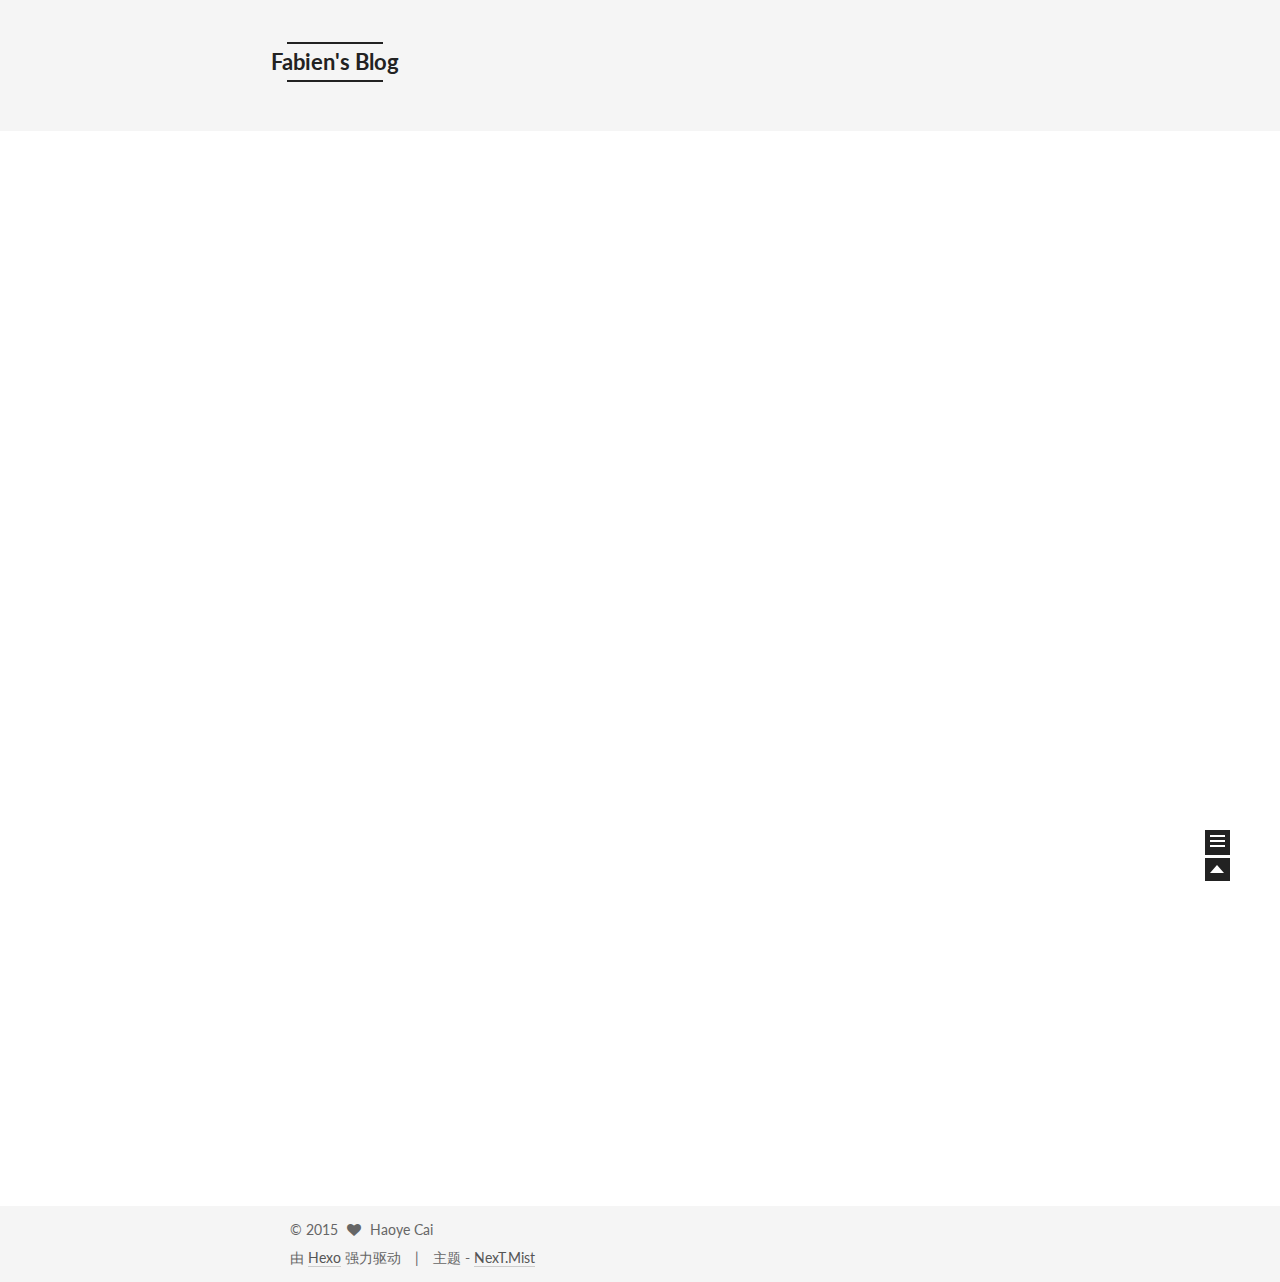
==== commit 72916109: "Site updated: 2015-11-20 23:21:52" ====
--- a/index.html
+++ b/index.html
@@ -51,15 +51,15 @@
 
 
 
-<meta name="description" content="finance | operational research">
+<meta name="description" content="梦想成为程序猿的金融狗">
 <meta property="og:type" content="website">
 <meta property="og:title" content="Fabien's Blog">
 <meta property="og:url" content="http://yoursite.com/index.html">
 <meta property="og:site_name" content="Fabien's Blog">
-<meta property="og:description" content="finance | operational research">
+<meta property="og:description" content="梦想成为程序猿的金融狗">
 <meta name="twitter:card" content="summary">
 <meta name="twitter:title" content="Fabien's Blog">
-<meta name="twitter:description" content="finance | operational research">
+<meta name="twitter:description" content="梦想成为程序猿的金融狗">
 
 
 
@@ -177,6 +177,15 @@
 
     
     
+      
+      
+        
+        
+        
+      
+
+      
+    
 
     
       
@@ -303,10 +312,10 @@
 
       <section class="site-overview sidebar-panel  sidebar-panel-active ">
         <div class="site-author motion-element" itemprop="author" itemscope itemtype="http://schema.org/Person">
-          <img class="site-author-image" src="https://avatars2.githubusercontent.com/u/11530228?v=3&s=460" alt="haoye Cai" itemprop="image"/>
-          <p class="site-author-name" itemprop="name">haoye Cai</p>
+          <img class="site-author-image" src="https://avatars2.githubusercontent.com/u/11530228?v=3&s=460" alt="Haoye Cai" itemprop="image"/>
+          <p class="site-author-name" itemprop="name">Haoye Cai</p>
         </div>
-        <p class="site-description motion-element" itemprop="description">finance | operational research</p>
+        <p class="site-description motion-element" itemprop="description">梦想成为程序猿的金融狗</p>
         <nav class="site-state motion-element">
           <div class="site-state-item site-state-posts">
             <a href="/archives">
@@ -364,7 +373,7 @@
   <span class="with-love">
     <i class="icon-next-heart fa fa-heart"></i>
   </span>
-  <span class="author" itemprop="copyrightHolder">haoye Cai</span>
+  <span class="author" itemprop="copyrightHolder">Haoye Cai</span>
 </div>
 
 <div class="powered-by">
--- a/css/main.css
+++ b/css/main.css
@@ -961,7 +961,7 @@
   width: 4px;
   height: 4px;
   border-radius: 50%;
-  background: #7a3346;
+  background: #87d08c;
 }
 .sidebar-nav {
   margin: 0 0 20px;
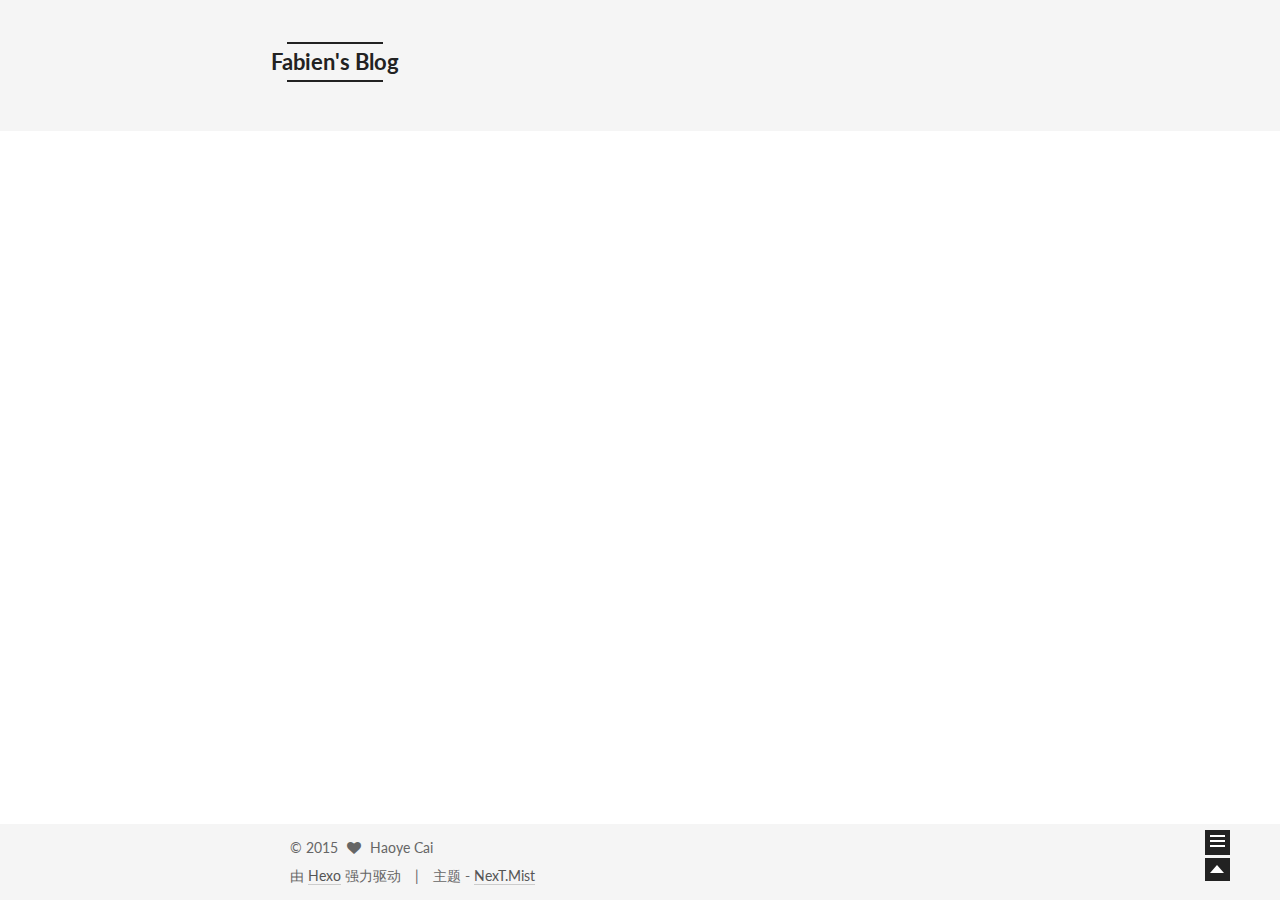
==== commit 53cb8ac7: "Site updated: 2015-11-20 23:59:15" ====
--- a/index.html
+++ b/index.html
@@ -177,15 +177,6 @@
 
     
     
-      
-      
-        
-        
-        
-      
-
-      
-    
 
     
       
@@ -220,7 +211,7 @@
         <div class="post-meta">
           <span class="post-time">
             发表于
-            <time itemprop="dateCreated" datetime="2015-11-20T14:09:13+08:00" content="2015-11-20">
+            <time itemprop="dateCreated" datetime="2015-11-20T23:58:37+08:00" content="2015-11-20">
               2015-11-20
             </time>
           </span>
@@ -245,20 +236,13 @@
 
       
         
-          <span itemprop="articleBody">
-            
-              <p>Welcome to <a href="http://hexo.io/" target="_blank" rel="external">Hexo</a>! This is your very first post. Check <a href="http://hexo.io/docs/" target="_blank" rel="external">documentation</a> for more info. If you get any problems when using Hexo, you can find the answer in <a href="http://hexo.io/docs/troubleshooting.html" target="_blank" rel="external">troubleshooting</a> or you can ask me on <a href="https://github.com/hexojs/hexo/issues" target="_blank" rel="external">GitHub</a>.</p>
+          <p>Welcome to <a href="http://hexo.io/">Hexo</a>! This is your very first post. Check <a href="http://hexo.io/docs/">documentation</a> for more info. If you get any problems when using Hexo, you can find the answer in <a href="http://hexo.io/docs/troubleshooting.html">troubleshooting</a> or you can ask me on <a href="https://github.com/hexojs/hexo/issues">GitHub</a>.</p>
 <h2 id="Quick_Start">Quick Start</h2><h3 id="Create_a_new_post">Create a new post</h3><figure class="highlight bash"><table><tr><td class="gutter"><pre><span class="line">1</span><br></pre></td><td class="code"><pre><span class="line">$ hexo new <span class="string">"My New Post"</span></span><br></pre></td></tr></table></figure>
-<p>More info: <a href="http://hexo.io/docs/writing.html" target="_blank" rel="external">Writing</a></p>
-<h3 id="Run_server">Run server</h3><figure class="highlight bash"><table><tr><td class="gutter"><pre><span class="line">1</span><br></pre></td><td class="code"><pre><span class="line">$ hexo server</span><br></pre></td></tr></table></figure>
-<p>More info: <a href="http://hexo.io/docs/server.html" target="_blank" rel="external">Server</a></p>
-<h3 id="Generate_static_files">Generate static files</h3><figure class="highlight bash"><table><tr><td class="gutter"><pre><span class="line">1</span><br></pre></td><td class="code"><pre><span class="line">$ hexo generate</span><br></pre></td></tr></table></figure>
-<p>More info: <a href="http://hexo.io/docs/generating.html" target="_blank" rel="external">Generating</a></p>
-<h3 id="Deploy_to_remote_sites">Deploy to remote sites</h3><figure class="highlight bash"><table><tr><td class="gutter"><pre><span class="line">1</span><br></pre></td><td class="code"><pre><span class="line">$ hexo deploy</span><br></pre></td></tr></table></figure>
-<p>More info: <a href="http://hexo.io/docs/deployment.html" target="_blank" rel="external">Deployment</a></p>
-
-            
-          </span>
+          <div class="post-more-link text-center">
+            <a class="btn" href="/2015/11/20/hello-world/#more" rel="contents">
+              阅读全文 &raquo;
+            </a>
+          </div>
         
       
     </div>
--- a/css/main.css
+++ b/css/main.css
@@ -961,7 +961,7 @@
   width: 4px;
   height: 4px;
   border-radius: 50%;
-  background: #87d08c;
+  background: #d9feb4;
 }
 .sidebar-nav {
   margin: 0 0 20px;
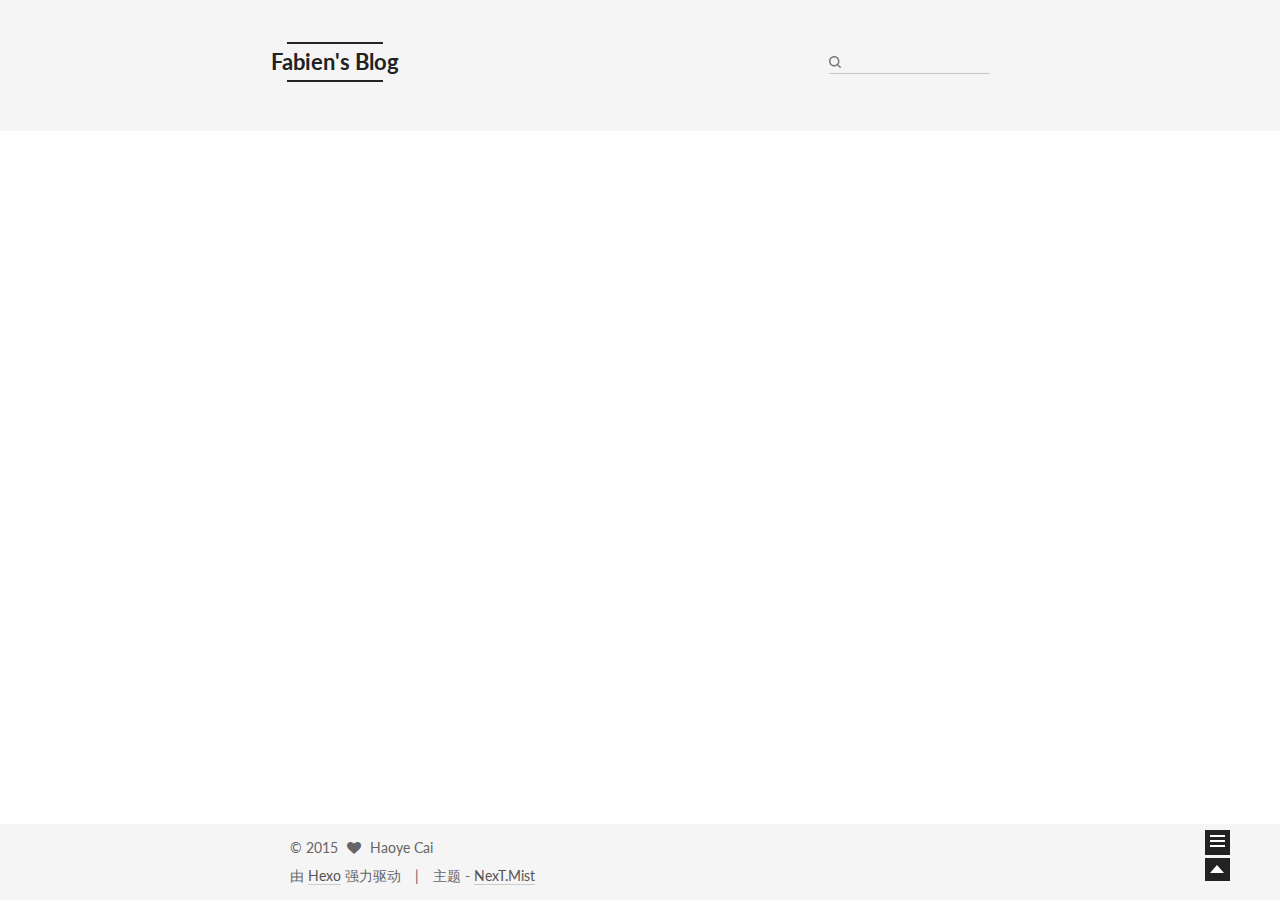
==== commit afa330b7: "Site updated: 2015-11-21 00:31:28" ====
--- a/index.html
+++ b/index.html
@@ -123,7 +123,7 @@
   
 
   
-    <ul id="menu" class="menu ">
+    <ul id="menu" class="menu menu-left">
       
         
         <li class="menu-item menu-item-home">
@@ -162,6 +162,27 @@
   
 
   
+    <div class="site-search">
+      
+  
+  <form class="site-search-form">
+    <input type="text" id="st-search-input" class="st-search-input st-default-search-input" />
+  </form>
+
+
+<script type="text/javascript">
+  (function(w,d,t,u,n,s,e){w['SwiftypeObject']=n;w[n]=w[n]||function(){
+    (w[n].q=w[n].q||[]).push(arguments);};s=d.createElement(t);
+    e=d.getElementsByTagName(t)[0];s.async=1;s.src=u;e.parentNode.insertBefore(s,e);
+  })(window,document,'script','//s.swiftypecdn.com/install/v2/st.js','_st');
+
+  _st('install', 'KGMfozXYHXqCzth9Bjfe','2.0.0');
+</script>
+
+
+
+    </div>
+  
 </nav>
 
  </div>
@@ -176,6 +197,15 @@
     
 
     
+    
+      
+      
+        
+        
+        
+      
+
+      
     
 
     
